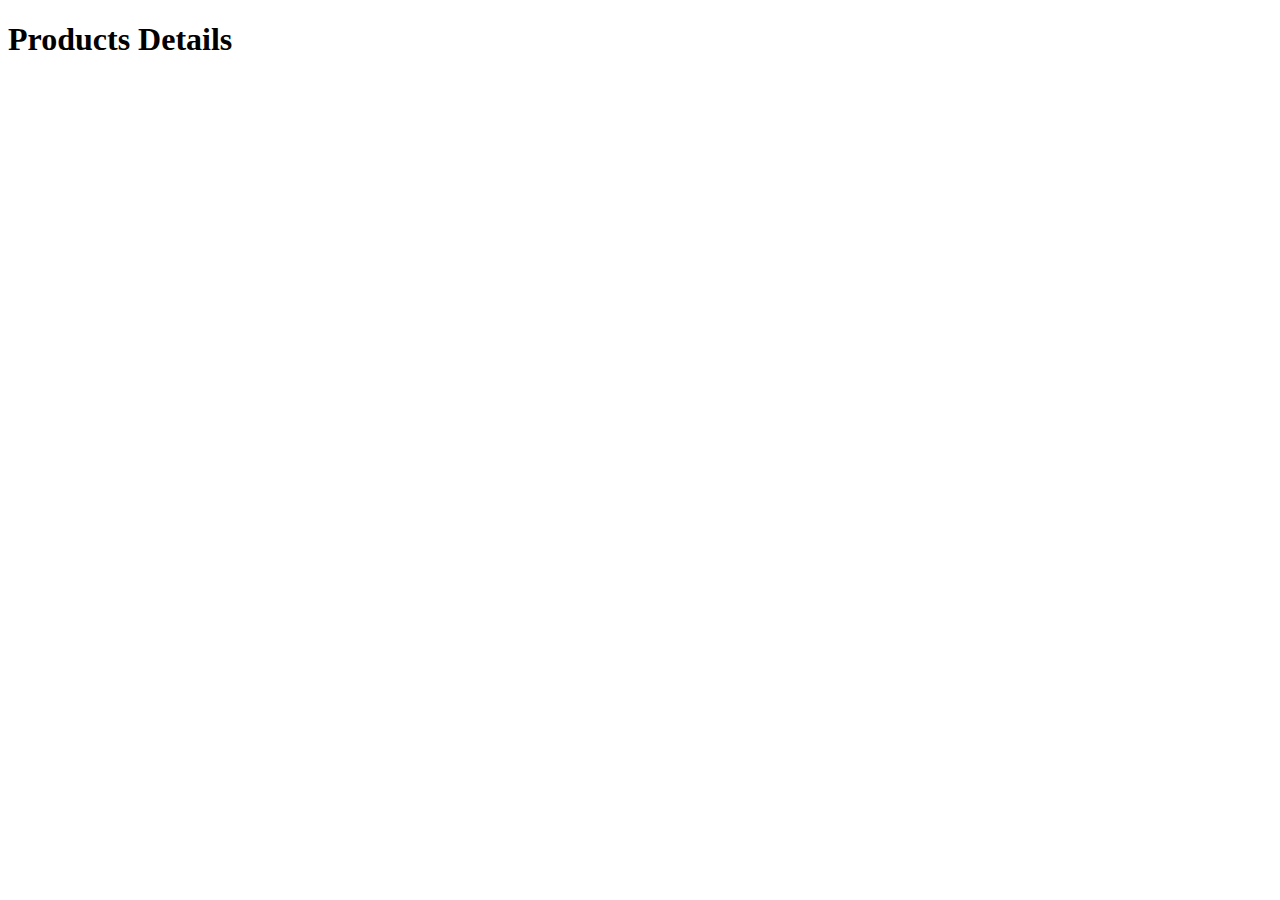
==== product.html @ 94df4782 "Set and Get Data Completed!" ====
<!DOCTYPE html>
<html lang="en">
<head>
    <meta charset="UTF-8">
    <meta name="viewport" content="width=device-width, initial-scale=1.0">
    <title>Products Details</title>
</head>
<body>
    <h1>Products Details</h1>





    <script src="./product.js"></script>
</body>
</html>
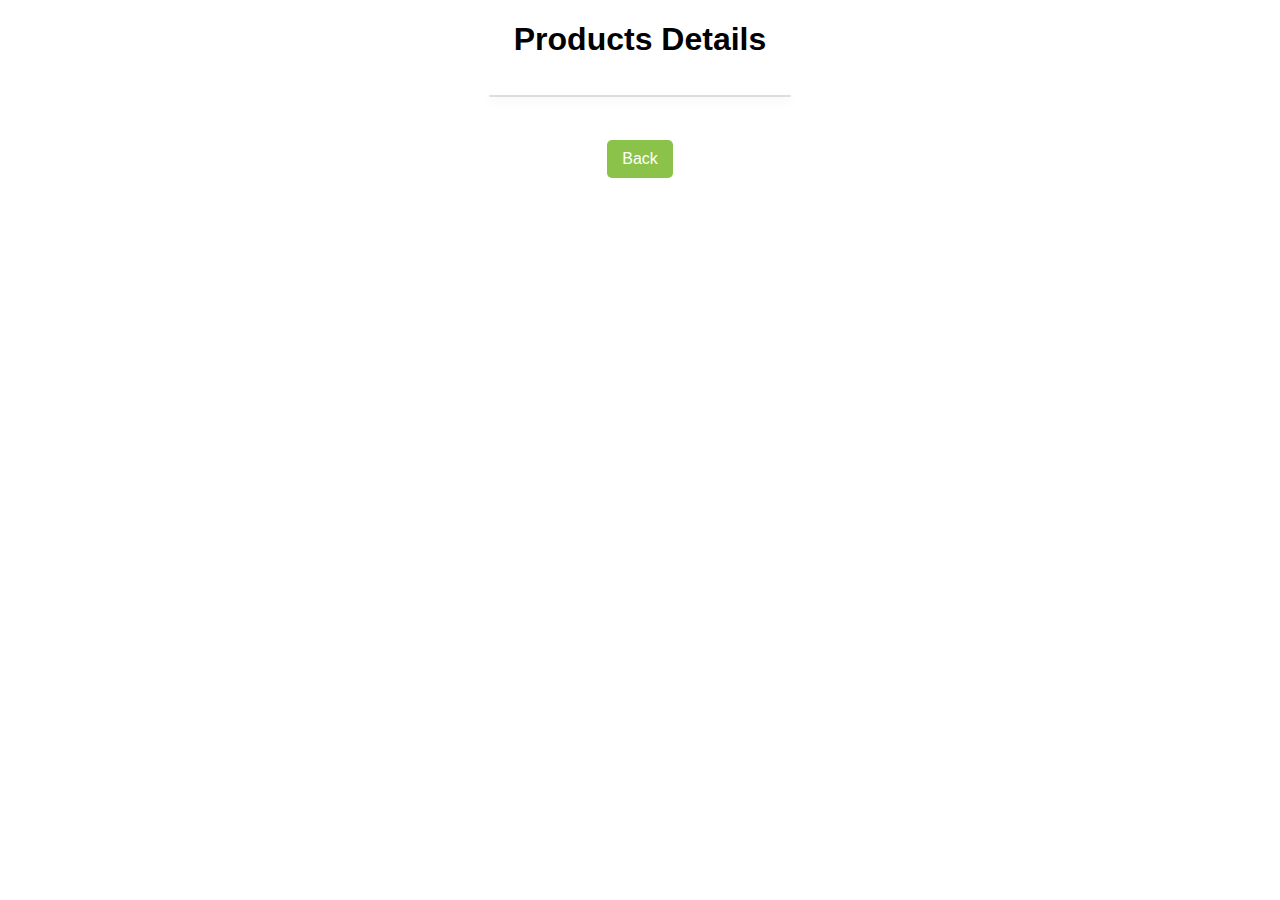
==== commit b8fb6446: "Completed!" ====
--- a/product.html
+++ b/product.html
@@ -4,10 +4,18 @@
     <meta charset="UTF-8">
     <meta name="viewport" content="width=device-width, initial-scale=1.0">
     <title>Products Details</title>
+    <link rel="stylesheet" href="./style.css">
 </head>
 <body>
     <h1>Products Details</h1>
+    <div class="main">
+        <div class="output2">
 
+        </div>
+    </div>
+    <div class="a">
+    <a href="./index.html"><button>Back</button></a>
+    </div>
 
 
 
--- a/style.css
+++ b/style.css
@@ -0,0 +1,118 @@
+body{
+    font-family: 'Segoe UI', Tahoma, Geneva, Verdana, sans-serif;
+}
+h1{
+    text-align: center;
+}
+.output1{
+    display: flex;
+    flex-wrap: wrap;
+    justify-content: center;
+    align-items: center;
+    gap: 30px;
+    margin: 45px;
+}
+
+.card1 {
+    width: 300px;
+    border: 1px solid #ddd;
+    border-radius: 8px;
+    box-shadow: 0 4px 8px rgba(0, 0, 0, 0.1);
+    background-color: white;
+    overflow: hidden;
+    transition: transform 0.3s ease-in-out;
+    margin: 15px;
+    text-align: center;
+}
+
+.card1:hover {
+    transform: scale(1.05);
+}
+
+.card1 img {
+    width: 100%;
+    height: auto;
+    border-bottom: 1px solid #ddd;
+}
+
+.card1 h3 {
+    font-size: 1.2rem;
+    margin: 10px 0;
+    color: #333;
+}
+
+.card1 p {
+    font-size: 0.9rem;
+    color: #666;
+    margin: 10px;
+}
+
+.card1 .price {
+    color: red;
+    font-weight: bold;
+    font-size: 1rem;
+}
+.card1 button {
+    padding: 10px;
+    margin: 10px;
+    font-size: 1rem;
+    color: white;
+    background-color: #8bc34a;
+    border: none;
+    border-radius: 5px;
+    cursor: pointer;
+    transition: background-color 0.3s ease, transform 0.2s ease;
+}
+
+.card1 button:hover {
+    background-color: #7cb342;
+    transform: translateY(-2px);
+}
+
+.card1 button:active {
+    transform: translateY(1px);
+}
+
+
+
+
+/* Product.html */
+.output2 {
+    width: 300px;
+    border: 1px solid #ddd;
+    border-radius: 8px;
+    box-shadow: 0 4px 8px rgba(0, 0, 0, 0.1);
+    background-color: white;
+    overflow: hidden;
+    transition: transform 0.3s ease-in-out;
+    margin: 15px;
+    text-align: center;
+}
+.main{
+    display: flex;
+    justify-content: center;
+    align-items: center;
+}
+
+a button{
+    padding: 10px 15px;
+    margin: 8px 20px;
+    font-size: 1rem;
+    color: white;
+    background-color: #8bc34a;
+    border: none;
+    border-radius: 5px;
+    cursor: pointer;
+    transition: background-color 0.3s ease, transform 0.2s ease; 
+}
+a button:hover{
+background-color: #7cb342;
+transform: translateY(-2px);
+}
+a button:active{
+    transform: translateY(1px);
+}
+.a{
+    text-align: center;
+    margin-top: 20px;
+}